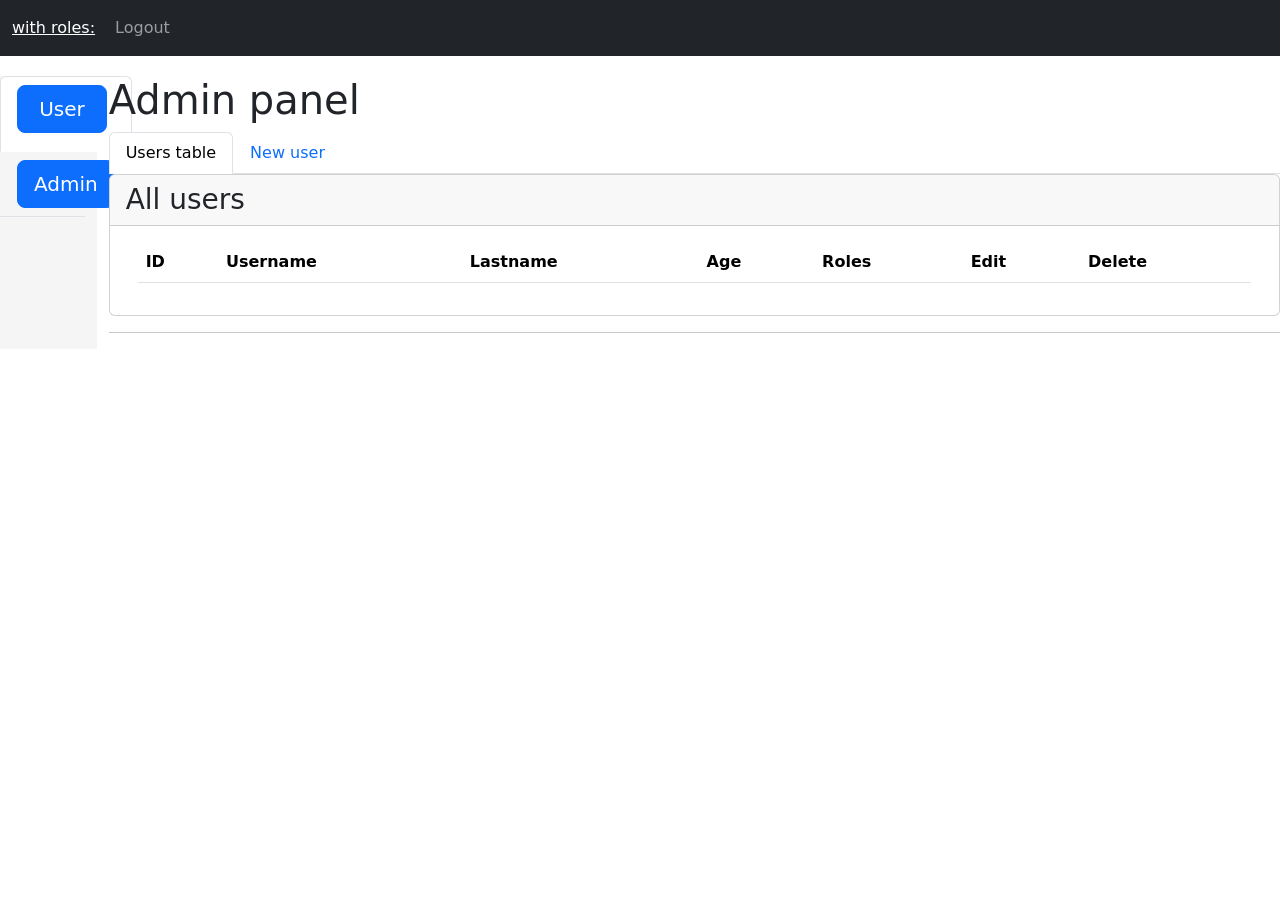
==== src/main/resources/templates/admin.html @ 8ad0acec "ура" ====
<!DOCTYPE html>
<html lang="en">
<head>
    <meta charset="UTF-8">
    <title>Admin page</title>
    <meta name="viewport" content="width=device-width, initial-scale=1">
    <link href="https://cdn.jsdelivr.net/npm/bootstrap@5.3.3/dist/css/bootstrap.min.css" rel="stylesheet"
          integrity="sha384-QWTKZyjpPEjISv5WaRU9OFeRpok6YctnYmDr5pNlyT2bRjXh0JMhjY6hW+ALEwIH" crossorigin="anonymous">
    <link rel="stylesheet" href="/templates/styles.css">

    <script src="https://code.jquery.com/jquery-3.3.1.slim.min.js"></script>
    <script src="https://cdnjs.cloudflare.com/ajax/libs/popper.js/1.14.7/umd/popper.min.js"></script>
    <script src="https://stackpath.bootstrapcdn.com/bootstrap/4.3.1/js/bootstrap.min.js"></script>
    <script type="text/javascript" src="/admin.js"></script>
    <script type="text/javascript" src="/user.js"></script>

    <style>
        .full-height {
            height: 100vh;
        }
    </style>
</head>
<body>
<header>
    <nav class="navbar navbar-expand-lg navbar-dark bg-dark">
        <div class="  collapse navbar-collapse">
            <ul class="navbar-nav mr-auto" id="user">
                <li class="m-1 nav-item">
                    <a class="text-white font-weight-bold" id="navUsername"></a>
                </li>
                <li class="m-1 nav-item">
                    <a class="text-white">with roles:</a>
                </li>
                <li class="m-1 nav-item">
                    <a class="text-white"><span id="navRoles"></span></a>
                </li>
            </ul>
            <ul class="navbar-nav ml-auto">
                <li class="nav-item">
                    <a class="nav-link" href="/logout">Logout</a>
                </li>
            </ul>
        </div>
    </nav>
</header>
    <div class="row" style="margin-top: 20px">
        <div class="col-1" style="background-color: whitesmoke;">
            <ul class="nav nav-tabs flex-column">
                <li class="nav-item">
                    <a class="nav-link active" data-toggle="tab" href="#userPanel" role="tab">
                        <button style="margin-bottom: 10px; width: 90px" type="button" class="btn btn-primary btn-lg">
                            User
                        </button>
                    </a>
                </li>
                <li class="nav-item" th:if="${#authorization.expression('hasRole(''ROLE_ADMIN'')')}">
                    <a class="nav-link" data-toggle="tab" href="#adminPanel" role="tab">
                        <button type="button" class="btn btn-primary btn-lg">
                            Admin
                        </button>
                    </a>
                </li>
            </ul>
        </div>
        <div class="col-11">
            <div class="tab-content">
                <div class="tab-pane fade show active" id="adminPanel" role="tabpanel">
                    <h1>Admin panel</h1>
                    <ul class="nav nav-tabs">
                        <li class="nav-item">
                            <a class="nav-link active" data-toggle="tab" href="#allUsers" id="allUsersTable">Users
                                table</a>
                        </li>
                        <li class="nav-item">
                            <a class="nav-link" data-toggle="tab" href="#adduser">New user</a>
                        </li>
                    </ul>
                    <div class="container-fluid" style="padding-right: 0; padding-left: 0;">
                        <div class="tab-content">
                            <div class="tab-pane fade show active" role="tabpanel" id="allUsers">
                                <div class="card">
                                    <h3 class="card-header">All users</h3>
                                    <div class="card-body">
                                        <div class="container-fluid">
                                            <table class="table table-striped">
                                                <thead>
                                                <tr>
                                                    <th>ID</th>
                                                    <th>Username</th>
                                                    <th>Lastname</th>
                                                    <th>Age</th>
                                                    <th>Roles</th>
                                                    <th>Edit</th>
                                                    <th>Delete</th>
                                                </tr>
                                                </thead>
                                                <tbody id="bodyAllUserTable">
                                            </table>
                                        </div>
                                    </div>
                                </div>
                            </div>

                                     <!--modal edit-->
                            <div role="tabpanel" class="tab-pane fade show" id="adduser">
                                <div class="card">
                                    <h3 class="card-header">Add new user</h3>
                                    <div class="card-body">
                                        <div class="container-fluid">
                                            <div class="row justify-content-center align-items-center">
                                                <div class="col-lg-3">
                                                    <form name="formAddNewUser" id="formAddNewUser">
                                                        <div class="form-group text-center">
                                                            <label for="usernameNewUser"
                                                                   class="font-weight-bold">Username</label>
                                                            <input type="text" class="form-control" name="username"
                                                                   id="usernameNewUser" placeholder="username"/>
                                                        </div>
                                                        <div class="form-group text-center">
                                                            <label for="lastnameNewUser"
                                                                   class="font-weight-bold">LastName</label>
                                                            <input type="text" class="form-control" name="lastname"
                                                                   id="lastnameNewUser" placeholder="lastname"/>
                                                        </div>
                                                        <div class="form-group text-center">
                                                            <label for="passwordNewUser" class="font-weight-bold">Password </label>
                                                            <input type="text" class="form-control" name="password"
                                                                   id="passwordNewUser" placeholder="Password"/>
                                                        </div>
                                                        <div class="form-group text-center">
                                                            <label for="ageNewUser" class="font-weight-bold">Age </label>
                                                            <input type="text" class="form-control" name="age"
                                                                   id="ageNewUser" placeholder="age"/>
                                                        </div>
                                                        <div class="form-group text-center">
                                                            <label for="rolesNewUser"
                                                                   class="font-weight-bold">Role </label>
                                                            <select class="form-control" name="roles" id="rolesNewUser"
                                                                    size="2" multiple>
                                                            </select>
                                                        </div>
                                                        <button type="submit" id="newUserAddButton"
                                                                class="btn btn-success">Add new user
                                                        </button>
                                                    </form>
                                                </div>
                                            </div>
                                        </div>
                                    </div>
                                </div>
                            </div>
                        </div>
                    </div>
                </div>

                <div class="tab-pane fade" id="userPanel" role="tabpanel" aria-labelledby="v-pills-profile-tab">
                    <h1>User information-page</h1>
                    <div class="card">
                        <h3 class="card-header">About user</h3>
                        <div class="card-body">
                            <div class="container-fluid">
                                <div class="row">
                                    <table class="table table-striped">
                                        <thead>
                                        <tr>
                                            <th> ID</th>
                                            <th>Username</th>
                                            <th>Lastname</th>
                                            <th>Age</th>
                                            <th> Roles</th>
                                        </tr>
                                        </thead>
                                        <tbody id="userPanelBody">
                                    </table>
                                </div>
                            </div>
                        </div>
                    </div>
                </div>

                <div class="modal fade" id="delete" tabindex="-1" role="dialog"
                     aria-labelledby="deleteModalLabel" aria-hidden="true">
                    <div class="modal-dialog modal-dialog-centered" role="document">
                        <div class="modal-content">
                            <form id="formDeleteUser">
                                <div class="modal-header">
                                    <h5 class="modal-title">Delete user</h5>
                                    <button type="button" class="close" data-dismiss="modal" aria-label="Close">
                                        <span aria-hidden="true">&times;</span>
                                    </button>
                                </div>
                                <div class="modal-body" style="padding-left: 120px; padding-right: 120px;">
                                    <div class="form-group text-center">
                                        <label for="deleteID" class="font-weight-bold">ID</label>
                                        <input class="form-control form-control-sm" id="deleteID" name="id" readonly th:value="*{id}"
                                               type="text">
                                    </div>
                                    <div class="form-group text-center">
                                        <label for="username1" class="font-weight-bold">Username</label>
                                        <input class="form-control form-control-sm" id="username1" name="username" readonly th:value="*{username}"
                                               type="text">
                                    </div>
                                    <div class="form-group text-center">
                                        <label for="lastname1" class="font-weight-bold">Lastname</label>
                                        <input class="form-control form-control-sm" id="lastname1" name="lastname" readonly th:value="*{lastname}"
                                               type="text">
                                    </div>
                                    <div class="form-group text-center">
                                        <label for="age1" class="font-weight-bold">Age</label>
                                        <input class="form-control form-control-sm" id="age1" name="age" readonly th:value="*{age}"
                                               type="text">
                                    </div>
                                    <div class="mb-3 col-12 col-md-6 offset-md-3">
                                        <label for="deleteRolesUser"><b>Role</b></label>
                                        <select class="form-control" th:value="${roles}" multiple="multiple" id="deleteRolesUser" disabled>
                                            <option value="1" th:text="USER"></option>
                                            <option value="2" th:text="ADMIN"></option>
                                        </select>
                                    </div>
                                </div>
                                <div class="modal-footer">
                                    <button type="button" class="btn btn-secondary" data-dismiss="modal" id="deleteFormCloseButton">
                                        Close
                                    </button>
                                    <button type="submit" class="btn btn-danger">Delete</button>
                                </div>
                            </form>
                        </div>
                    </div>
                </div>
    <div aria-hidden="true" aria-labelledby="editModalLabel" class="modal" tabindex="-1" id="edit">
        <div class="modal-dialog modal-dialog-centered" role="document">
            <div class="modal-content">
                <form id="formEditUser">
                    <div class="modal-header">
                        <h5 class="modal-title" id="exampleModalLongTitle">Edit user</h5>
                        <button type="button" class="close" data-dismiss="modal" aria-label="Close">
                            <span aria-hidden="true">&times;</span>
                        </button>
                    </div>
                    <div class="modal-body" style="padding-left: 120px; padding-right: 120px;">
                        <div class="form-group text-center">
                            <label for="id" class="font-weight-bold">ID</label>
                            <input class="form-control form-control-sm" id="id" name="id" readonly th:value="*{id}"
                                   type="text">
                        </div>
                        <div class="form-group text-center">
                            <label for="username" class="font-weight-bold">Username</label>
                            <input class="form-control form-control-sm" id="username" name="username" th:value="*{username}"
                                   type="text">
                        </div>
                        <div class="form-group text-center">
                            <label for="lastname" class="font-weight-bold">Lastname</label>
                            <input class="form-control form-control-sm" id="lastname" name="lastname" th:value="*{lastname}"
                                   type="text">
                        </div>
                        <div class="form-group text-center">
                            <label for="age" class="font-weight-bold">Age</label>
                            <input class="form-control form-control-sm" id="age" name="age" th:value="*{age}"
                                   type="text">
                        </div>
                        <div class="form-group text-center">
                            <label for="password" class="font-weight-bold">Password</label>
                            <input class="form-control form-control-sm" id="password" name="password" type="password">
                        </div>
                        <div class="form-group text-center">
                            <label for="editRolesUser" class="font-weight-bold">Role</label>
                            <select class="form-control" name="roles" id="editRolesUser" size="2" multiple required>
                            </select>
                        </div>
                    </div>
                    <div class="modal-footer">
                        <button type="button" class="btn btn-secondary" data-dismiss="modal" id="editFormCloseButton">
                            Close
                        </button>
                        <button type="submit" class="btn btn-primary">
                            Edit
                        </button>
                    </div>
                </form>
            </div>
        </div>
    </div>
    <hr>
</div>
</body>
</html>
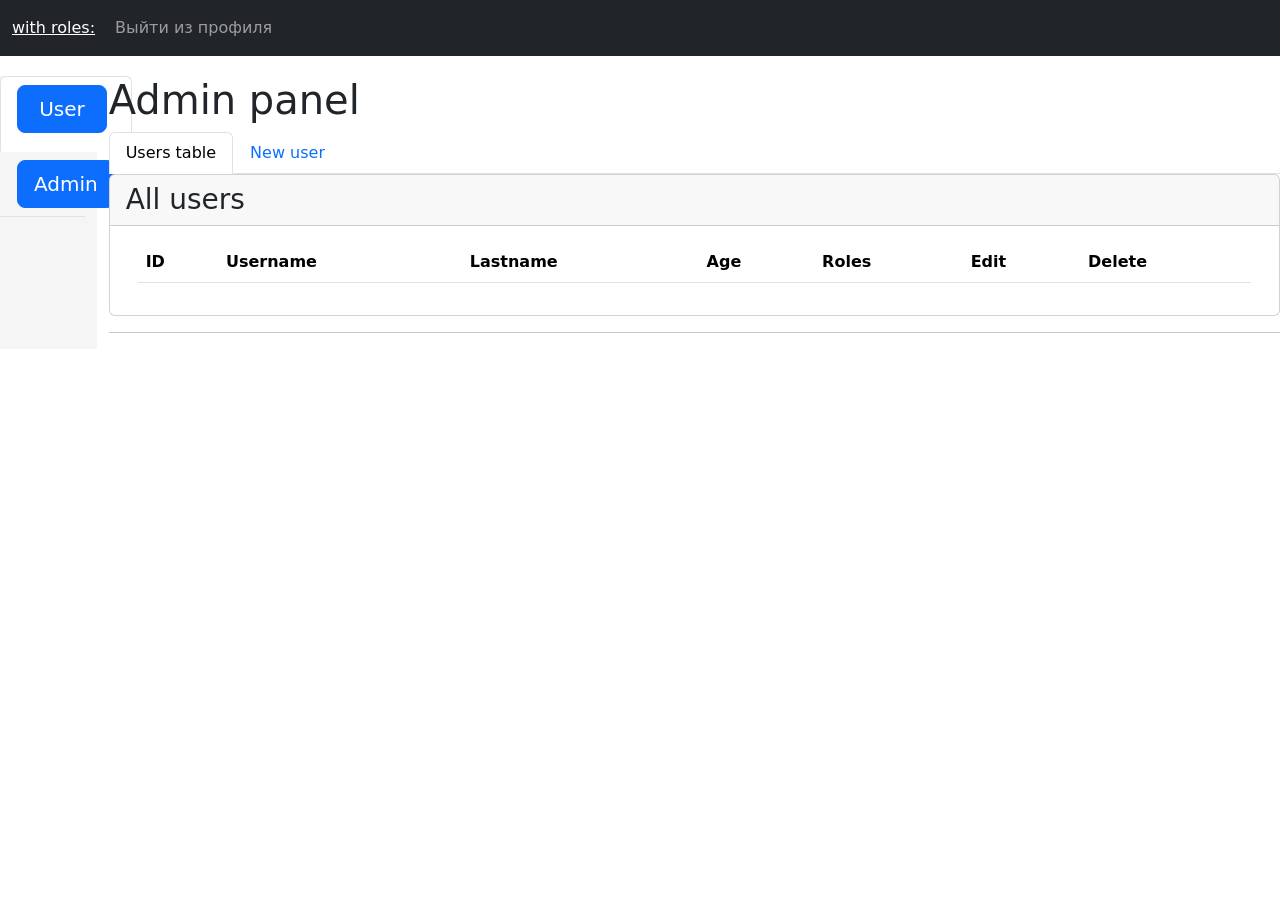
==== commit e585fb78: "обновил" ====
--- a/src/main/resources/templates/admin.html
+++ b/src/main/resources/templates/admin.html
@@ -37,7 +37,7 @@
             </ul>
             <ul class="navbar-nav ml-auto">
                 <li class="nav-item">
-                    <a class="nav-link" href="/logout">Logout</a>
+                    <a class="nav-link" href="/logout">Выйти из профиля</a>
                 </li>
             </ul>
         </div>
@@ -261,7 +261,7 @@
                         </div>
                         <div class="form-group text-center">
                             <label for="password" class="font-weight-bold">Password</label>
-                            <input class="form-control form-control-sm" id="password" name="password" type="password">
+                            <input class="form-control form-control-sm" id="password" name="password"   type="password">
                         </div>
                         <div class="form-group text-center">
                             <label for="editRolesUser" class="font-weight-bold">Role</label>
